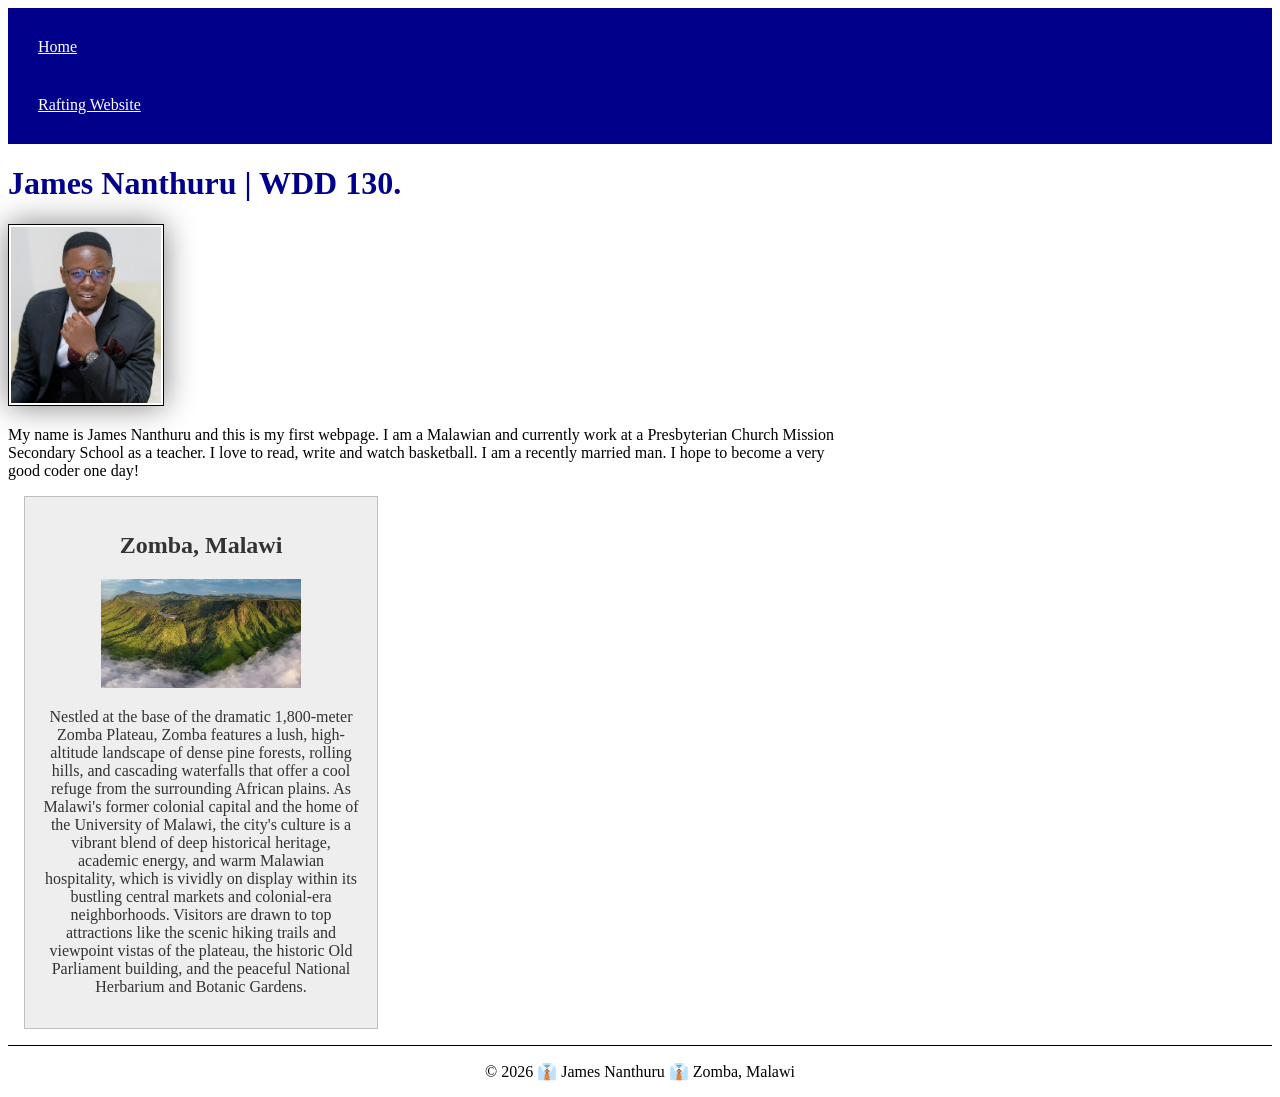
==== index.html @ e220e636 "homepage modified with CSS" ====
<!DOCTYPE html>
<html lang="en">

<head>
    <meta charset="UTF-8">
    <meta name="viewport" content="width=device-width, initial-scale=1.0">
    <title>James Nanthuru | WDD 130</title>
    <meta name="description"
      content="James Nanthuru WDD130's homepage - The Creation of my first webpage">
    <meta name="Author" content="James Nanthuru">
    <link rel="stylesheet" href="styles/styles.css">
</head>

<body>
    <header>
        <nav>
            <a href="#">Home</a>
            <a href="wwr/">Rafting Website</a>
        </nav>
    </header>
    <main>
        <h1>James Nanthuru | WDD 130.</h1>
        <img src="images/profile.jpg" alt="James' profile picture." width="200">
        <p>My name is James Nanthuru and this is my first webpage. I am a Malawian and currently
            work at
            a Presbyterian Church Mission Secondary School as a teacher. I love to read, write and
            watch
            basketball. I am a recently married man. I hope to become a very good coder one day!
        </p>
    </main>

    <aside>
        <h2>Zomba, Malawi</h2>
        <img src="images/Zomba-Malawi.jpg">
        <p>Nestled at the base of the dramatic 1,800-meter Zomba Plateau, Zomba features a lush,
            high-altitude
            landscape of dense pine forests, rolling hills, and cascading waterfalls that offer a
            cool refuge
            from the surrounding African plains. As Malawi's former colonial capital and the home of
            the
            University of Malawi, the city's culture is a vibrant blend of deep historical heritage,
            academic
            energy, and warm Malawian hospitality, which is vividly on display within its bustling
            central
            markets and colonial-era neighborhoods. Visitors are drawn to top attractions like the
            scenic hiking
            trails and viewpoint vistas of the plateau, the historic Old Parliament building, and
            the peaceful
            National Herbarium and Botanic Gardens.</p>
    </aside>

    <footer>
        <p>© 2026 👔 James Nanthuru 👔 Zomba, Malawi</p>
    </footer>

</body>

</html>
---- styles/styles.css ----
nav {
    background-color: darkblue;
    padding: 10px;
}

nav a {
    color: white;
    display: block;
    padding: 20px;
}

h1 {
    color: darkblue;
}

main img {
    width: 150px;
    height: auto;
    border: 1px solid black;
    padding: 2px;
    box-shadow: 0 0 30px gray;
}

p {
    padding: 0;
}

main {
    max-width: 840px;
}

aside {
    width: 20rem;
    margin: 1rem;
    border: 1px solid rgb(0 0 0 /0.2);
    /* 1 */
    padding: 1rem;
    background-color: #eee;
    color: #333;
    text-align: center;
}

aside img {
    width: 200px;
    height: auto;
}

footer {
    margin-top: 15px;
    border-top: 1px solid #000;
    text-align: center;
}
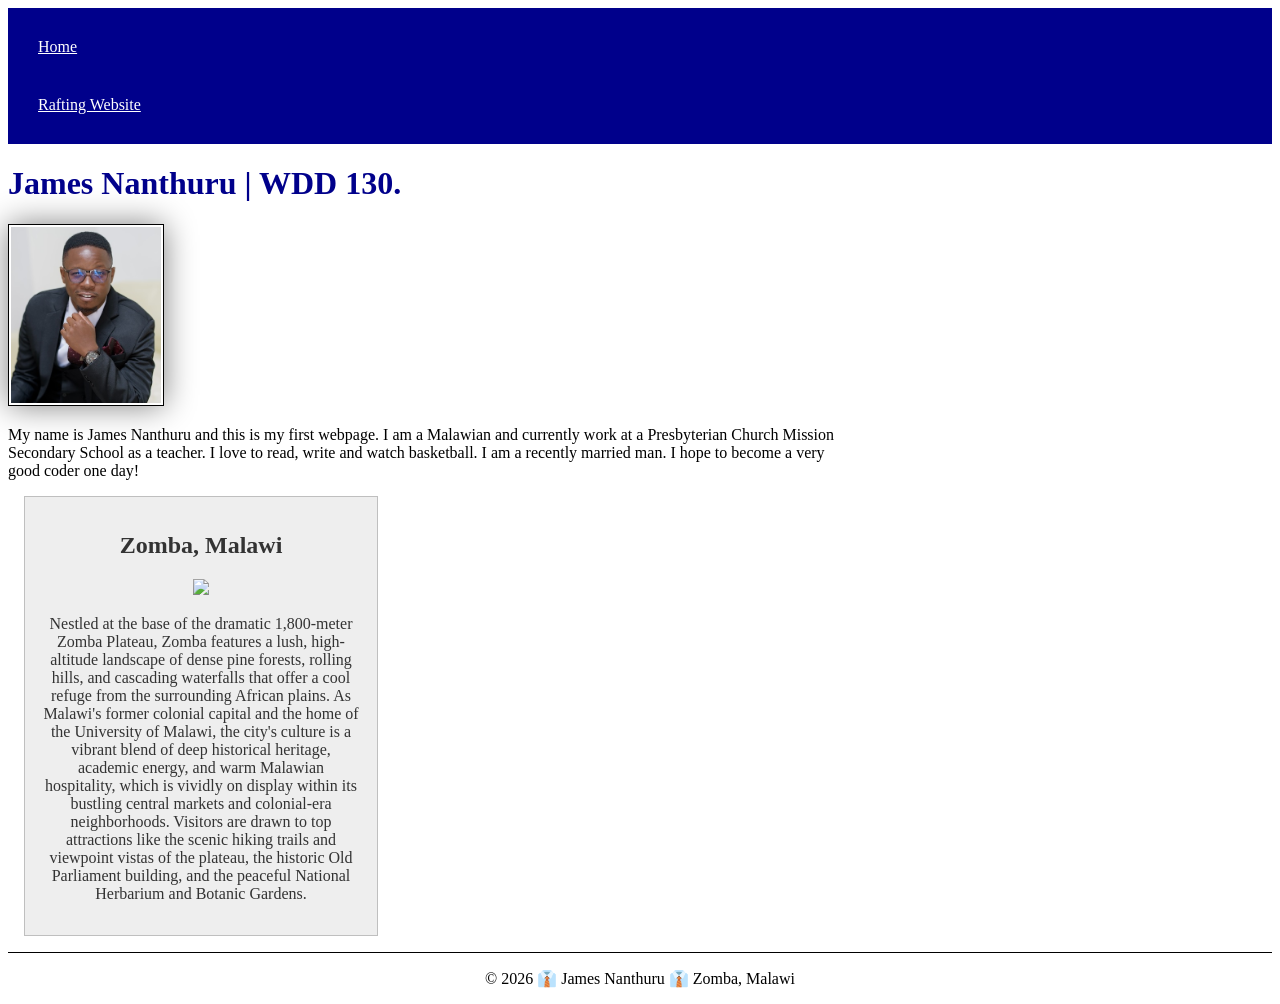
==== commit 38eaf818: "Modified Homepage" ====
--- a/index.html
+++ b/index.html
@@ -5,9 +5,8 @@
     <meta charset="UTF-8">
     <meta name="viewport" content="width=device-width, initial-scale=1.0">
     <title>James Nanthuru | WDD 130</title>
-    <meta name="description"
-      content="James Nanthuru WDD130's homepage - The Creation of my first webpage">
-    <meta name="Author" content="James Nanthuru">
+    <meta name="description" content="This is James Nanthuru's WDD130's homepage">
+    <meta name="author" content="James Nanthuru">
     <link rel="stylesheet" href="styles/styles.css">
 </head>
 
@@ -18,6 +17,7 @@
             <a href="wwr/">Rafting Website</a>
         </nav>
     </header>
+
     <main>
         <h1>James Nanthuru | WDD 130.</h1>
         <img src="images/profile.jpg" alt="James' profile picture." width="200">
@@ -31,7 +31,7 @@
 
     <aside>
         <h2>Zomba, Malawi</h2>
-        <img src="images/Zomba-Malawi.jpg">
+        <img src="images/zomba-malawi.jpg">
         <p>Nestled at the base of the dramatic 1,800-meter Zomba Plateau, Zomba features a lush,
             high-altitude
             landscape of dense pine forests, rolling hills, and cascading waterfalls that offer a
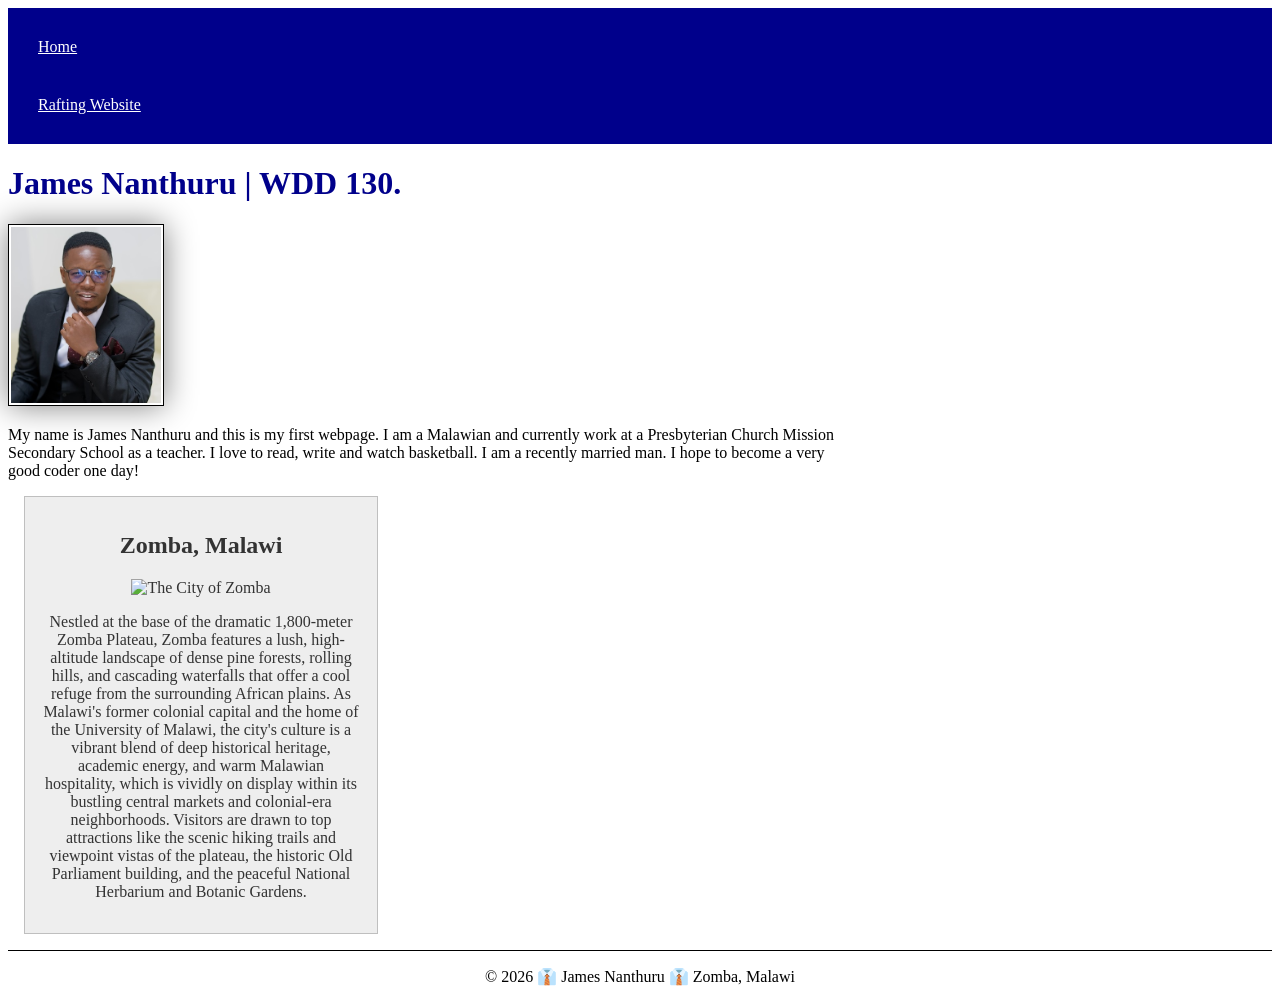
==== commit 11e44f25: "Changed Homepage" ====
--- a/index.html
+++ b/index.html
@@ -5,7 +5,8 @@
     <meta charset="UTF-8">
     <meta name="viewport" content="width=device-width, initial-scale=1.0">
     <title>James Nanthuru | WDD 130</title>
-    <meta name="description" content="This is James Nanthuru's WDD130's homepage">
+    <meta name="description" content="This is James Nanthuru's WDD130's homepage. 
+    It carries my knowledge on page modification using CSS.">
     <meta name="author" content="James Nanthuru">
     <link rel="stylesheet" href="styles/styles.css">
 </head>
@@ -31,7 +32,7 @@
 
     <aside>
         <h2>Zomba, Malawi</h2>
-        <img src="images/zomba-malawi.jpg">
+        <img src="images/zomba-malawi.jpg" alt="The City of Zomba">
         <p>Nestled at the base of the dramatic 1,800-meter Zomba Plateau, Zomba features a lush,
             high-altitude
             landscape of dense pine forests, rolling hills, and cascading waterfalls that offer a
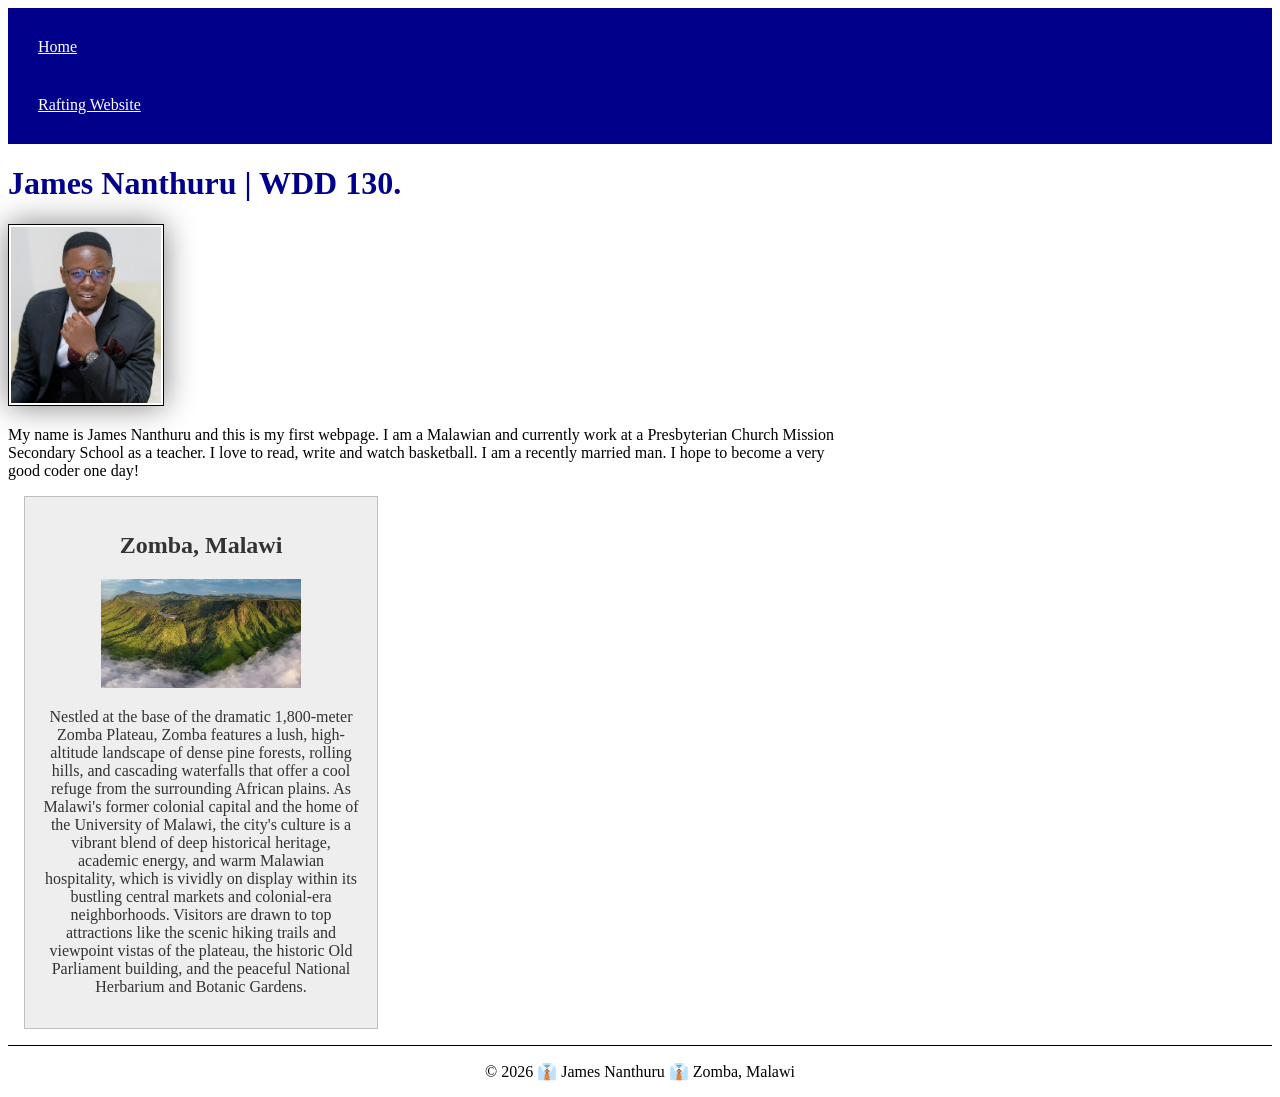
==== commit de73e8f4: "Edited Homepage" ====
--- a/index.html
+++ b/index.html
@@ -5,8 +5,8 @@
     <meta charset="UTF-8">
     <meta name="viewport" content="width=device-width, initial-scale=1.0">
     <title>James Nanthuru | WDD 130</title>
-    <meta name="description" content="This is James Nanthuru's WDD130's homepage. 
-    It carries my knowledge on page modification using CSS.">
+    <meta name="description"
+      content="James Nanthuru's BYU-Pathway WDD130 homepage which carries knowledge on page modification using CSS.">
     <meta name="author" content="James Nanthuru">
     <link rel="stylesheet" href="styles/styles.css">
 </head>
@@ -32,7 +32,7 @@
 
     <aside>
         <h2>Zomba, Malawi</h2>
-        <img src="images/zomba-malawi.jpg" alt="The City of Zomba">
+        <img src="images/zomba.jpg" alt="The City of Zomba">
         <p>Nestled at the base of the dramatic 1,800-meter Zomba Plateau, Zomba features a lush,
             high-altitude
             landscape of dense pine forests, rolling hills, and cascading waterfalls that offer a
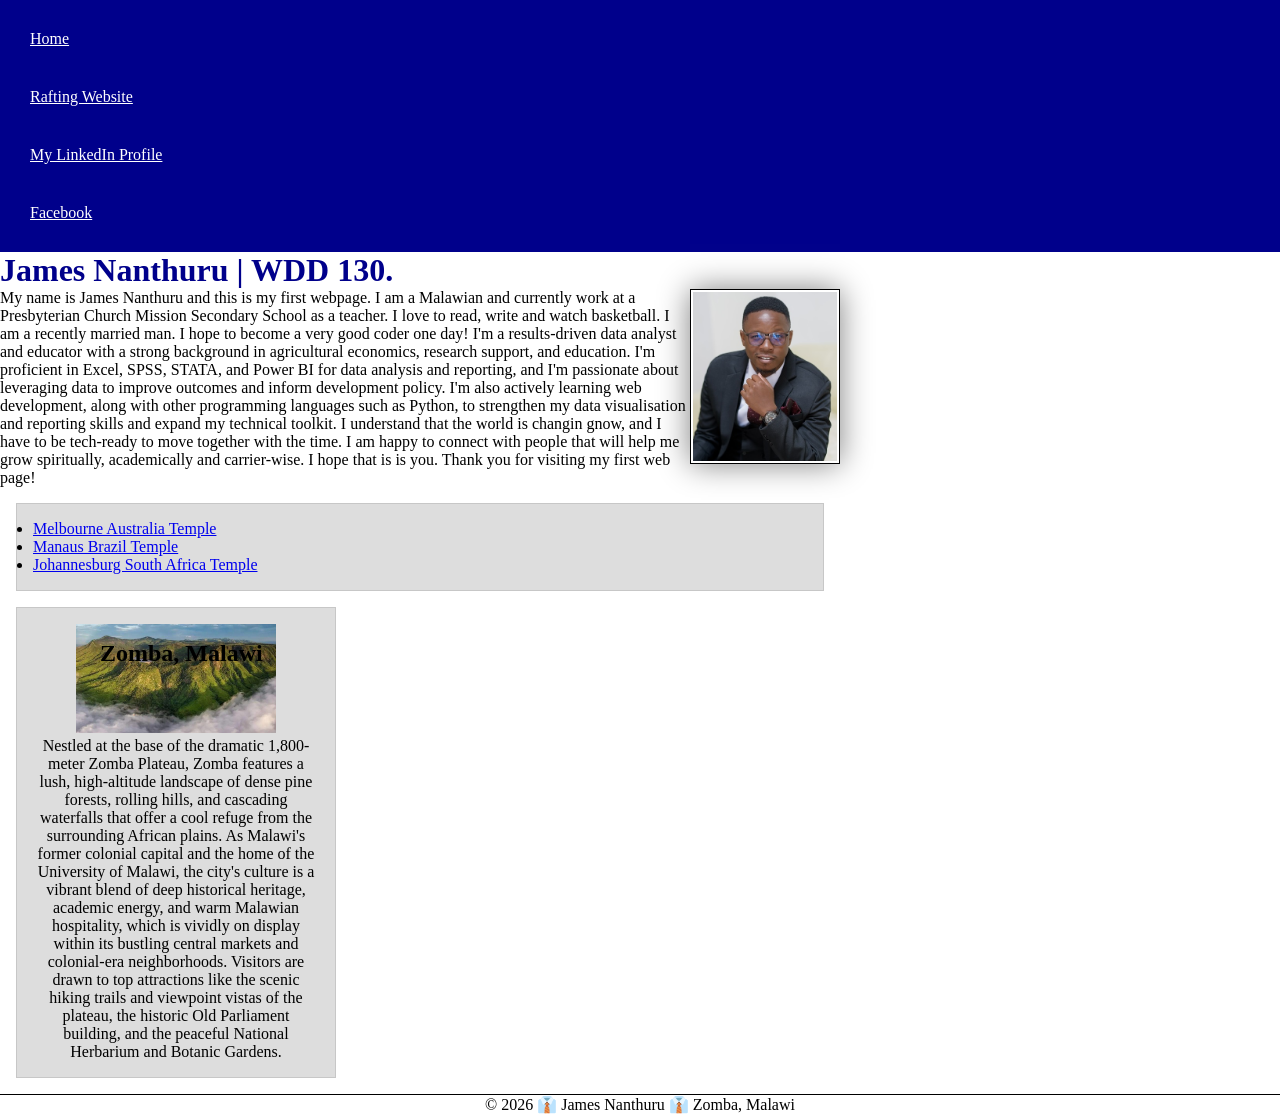
==== commit e43baa72: "Modified Index Page" ====
--- a/index.html
+++ b/index.html
@@ -16,6 +16,8 @@
         <nav>
             <a href="#">Home</a>
             <a href="wwr/">Rafting Website</a>
+            <a href="https://www.linkedin.com/in/james-nanthuru-34a777254/">My LinkedIn Profile</a>
+            <a href="https://facebook.com.">Facebook</a>
         </nav>
     </header>
 
@@ -27,10 +29,35 @@
             a Presbyterian Church Mission Secondary School as a teacher. I love to read, write and
             watch
             basketball. I am a recently married man. I hope to become a very good coder one day!
+
+            I'm a results-driven data analyst and educator with a strong background in agricultural
+            economics,
+            research support, and education. I'm proficient in Excel, SPSS, STATA, and Power BI for
+            data
+            analysis and reporting, and I'm passionate about leveraging data to improve outcomes and
+            inform
+            development policy.
+
+            I'm also actively learning web development, along with other programming languages such
+            as Python,
+            to strengthen my data visualisation and reporting skills and expand my technical
+            toolkit. I understand that the world is changin gnow, and I have to be tech-ready to
+            move together with the time. I am happy to connect with people that will help me grow
+            spiritually, academically and carrier-wise. I hope that is is you. Thank you for
+            visiting my first web page!
+
         </p>
+        <ul class="box">
+            <li><a href="https://newsroom.churchofjesuschrist.org/article/melbourne-australia-temple"
+                  target="_blank">Melbourne Australia Temple</a></li>
+            <li><a href="https://www.churchofjesuschrist.org/temples/details/manaus-brazil-temple?lang=eng"
+                  target="_blank">Manaus Brazil Temple</a></li>
+            <li><a href="https://www.churchofjesuschrist.org/temples/details/johannesburg-south-africa-temple?lang=eng"
+                  target="_blank">Johannesburg South Africa Temple</a></li>
+        </ul>
     </main>
 
-    <aside>
+    <aside class="box">
         <h2>Zomba, Malawi</h2>
         <img src="images/zomba.jpg" alt="The City of Zomba">
         <p>Nestled at the base of the dramatic 1,800-meter Zomba Plateau, Zomba features a lush,
--- a/styles/styles.css
+++ b/styles/styles.css
@@ -1,3 +1,9 @@
+* {
+    margin: 0;
+    padding: 0;
+    box-sizing: border-box;
+}
+
 nav {
     background-color: darkblue;
     padding: 10px;
@@ -19,6 +25,7 @@
     border: 1px solid black;
     padding: 2px;
     box-shadow: 0 0 30px gray;
+    float: right;
 }
 
 p {
@@ -49,4 +56,30 @@
     margin-top: 15px;
     border-top: 1px solid #000;
     text-align: center;
+}
+
+/* Class Selectors */
+
+.box {
+    margin: 1rem;
+    border: 1px solid rgb(0 0 0 / 10%);
+    padding: 1rem;
+    background-color: #ddd;
+    color: #000;
+}
+
+aside {
+    width: 20em;
+    text-align: center;
+    margin: 1rem;
+    padding: 1rem;
+    background-color: #f0f4f8;
+    color: #1e2a3e;
+    border: 1px solid #cbd5e1;
+}
+
+aside h2 {
+    position: absolute;
+    top: 640px;
+    left: 100px;
 }
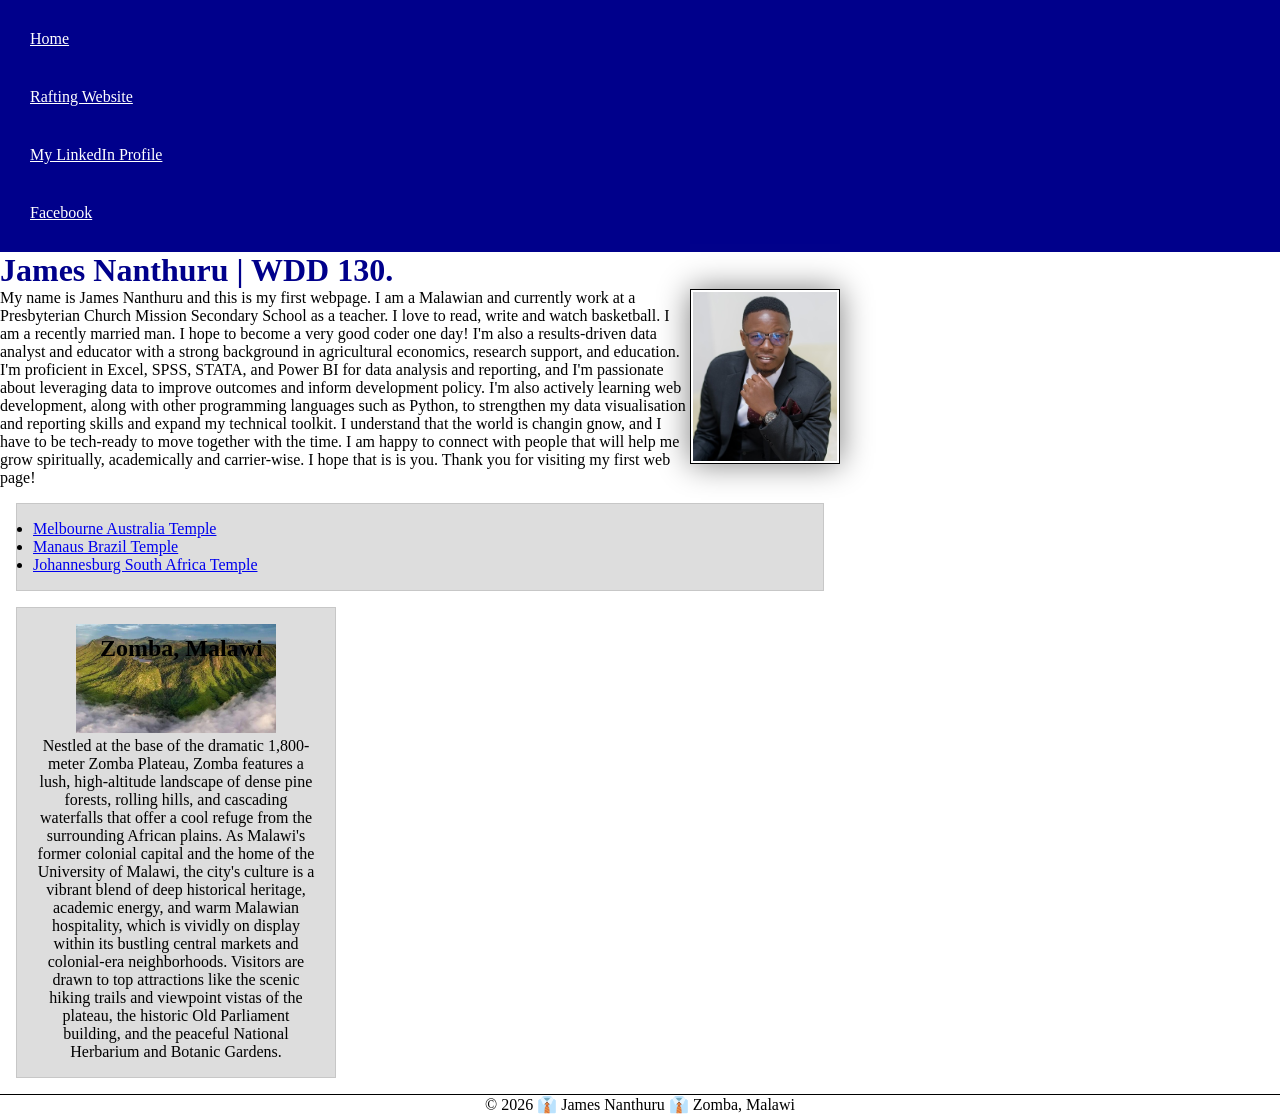
==== commit d8ee6ece: "Modified Index" ====
--- a/index.html
+++ b/index.html
@@ -25,12 +25,13 @@
         <h1>James Nanthuru | WDD 130.</h1>
         <img src="images/profile.jpg" alt="James' profile picture." width="200">
         <p>My name is James Nanthuru and this is my first webpage. I am a Malawian and currently
-            work at
-            a Presbyterian Church Mission Secondary School as a teacher. I love to read, write and
+            work at a Presbyterian Church Mission Secondary School as a teacher. I love to read,
+            write and
             watch
             basketball. I am a recently married man. I hope to become a very good coder one day!
 
-            I'm a results-driven data analyst and educator with a strong background in agricultural
+            I'm also a results-driven data analyst and educator with a strong background in
+            agricultural
             economics,
             research support, and education. I'm proficient in Excel, SPSS, STATA, and Power BI for
             data
--- a/styles/styles.css
+++ b/styles/styles.css
@@ -80,6 +80,6 @@
 
 aside h2 {
     position: absolute;
-    top: 640px;
+    top: 635px;
     left: 100px;
 }
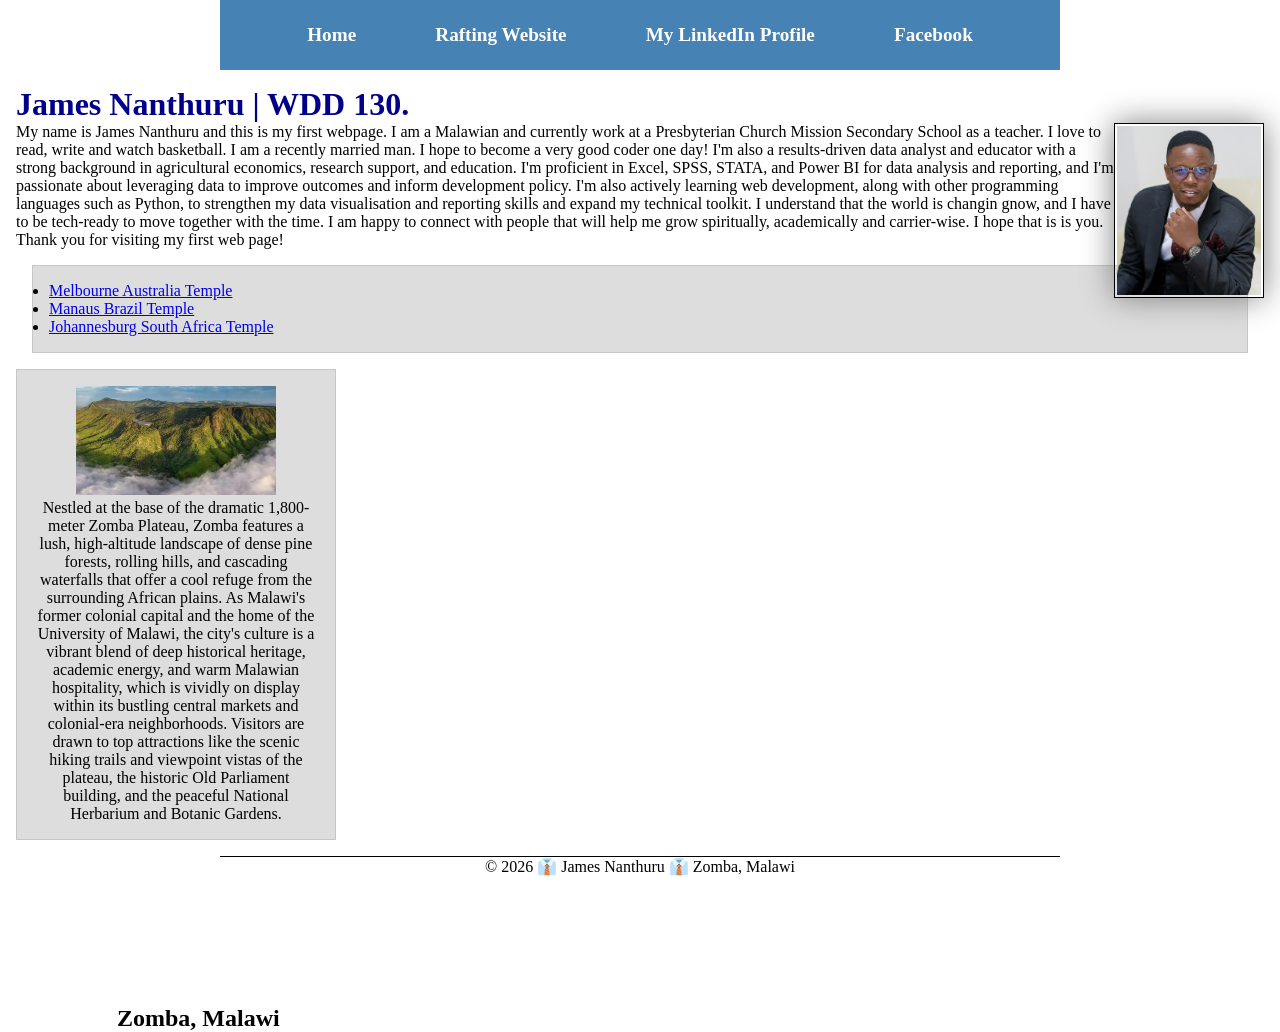
==== commit d6033c3f: "Index Flexed" ====
--- a/index.html
+++ b/index.html
@@ -58,6 +58,7 @@
         </ul>
     </main>
 
+
     <aside class="box">
         <h2>Zomba, Malawi</h2>
         <img src="images/zomba.jpg" alt="The City of Zomba">
--- a/styles/styles.css
+++ b/styles/styles.css
@@ -10,9 +10,12 @@
 }
 
 nav a {
-    color: white;
     display: block;
-    padding: 20px;
+    padding: 0.5rem;
+    text-decoration: none;
+    font-size: 1.2rem;
+    font-weight: 700;
+    color: #fff;
 }
 
 h1 {
@@ -32,9 +35,7 @@
     padding: 0;
 }
 
-main {
-    max-width: 840px;
-}
+main {}
 
 aside {
     width: 20rem;
@@ -82,4 +83,36 @@
     position: absolute;
     top: 635px;
     left: 100px;
+}
+
+header,
+.grid,
+footer {
+    max-width: 840px;
+    margin: 0 auto;
+}
+
+nav {
+    background-color: steelblue;
+    padding: 1rem;
+    display: flex;
+    justify-content: space-evenly;
+    align-items: center;
+}
+
+.grid {
+    display: grid;
+    align-items: center;
+}
+
+main {
+    grid-column: 2/3;
+    margin: 1rem;
+}
+
+aside {
+    width: 20rem;
+    position: relative;
+    grid-column: 1/2;
+    grid-row: 1/2;
 }
